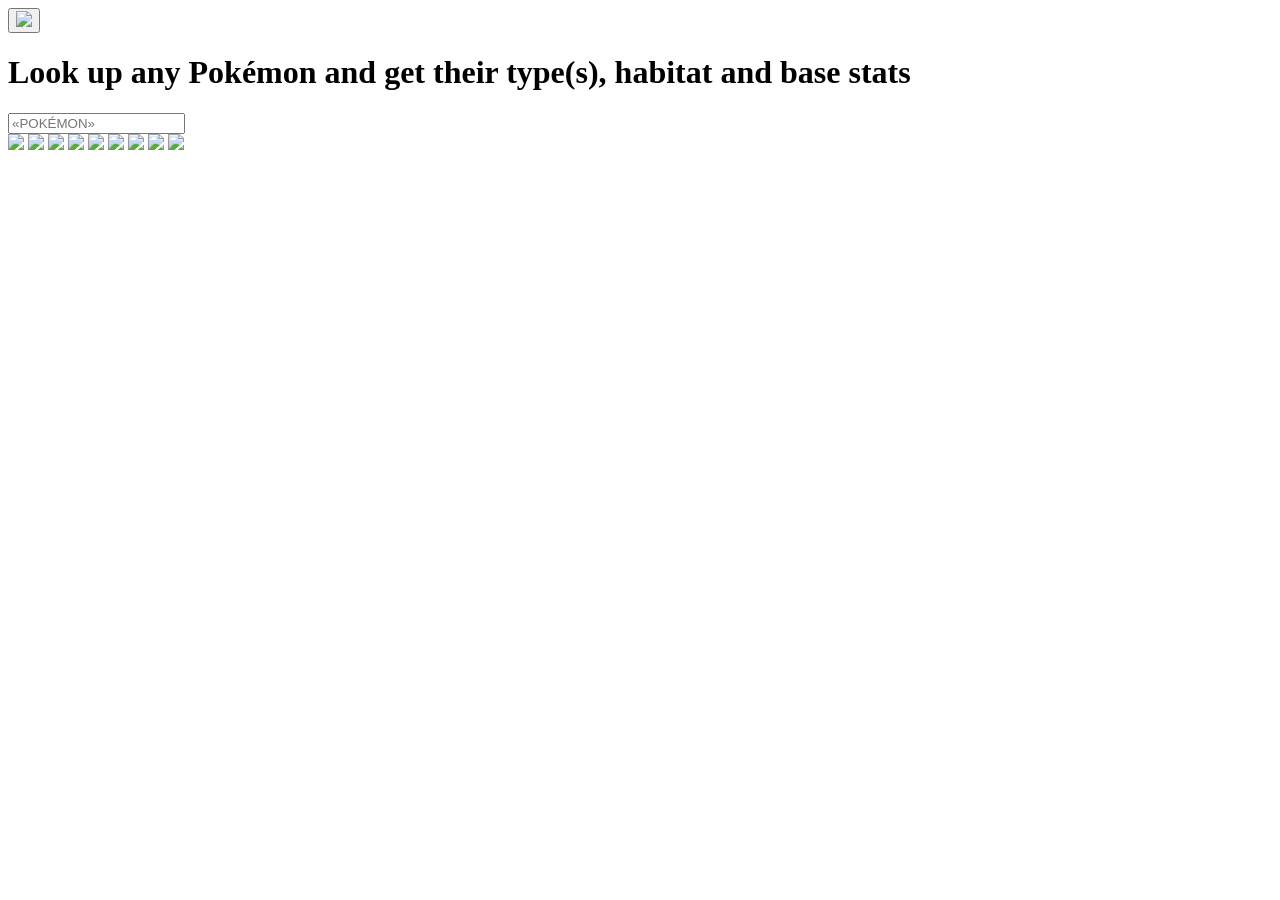
==== index.html @ 98422b84 "Update index.html" ====
<!DOCTYPE html>

<html lang="en">

<head><script type='text/javascript'></script>
     <meta charset="UTF-8">
     <meta name="viewport" content="width=device-width, initial-scale=1.0">
     <title>pokeapi project copy</title>
     <link rel="stylesheet" href="combined.css">
     <script src="combined.js" type="text/javascript"></script>
     <script src="https://kit.fontawesome.com/a95b8b142d.js" crossorigin="anonymous"></script>

</head>

<body>
     <header>
        <button onclick = "toggleHeading()"><img src = "https://cdn-icons-png.freepik.com/256/189/189012.png" class = "dex-logo"></button>
        <!--<h1 class = "dex-title">Pokédex</h1>-->
        <div class = "heading">
            <h1 class = "head-top">Look up any Pokémon and get their type(s), habitat and base stats</h1>
        </div>
      </header>
     <section id="landing" onmousemove="moveBackground(event)">
         <div class="container">
             <div class="row">
                 <div class="matrix-container">
                    <input type="text" placeholder="«POKÉMON»" />
                     <div class="rain"></div>
                 </div>
             </div>
         </div>
         <img src="https://www.pokemon.com/static-assets/content-assets/cms2/img/pokedex/full/710.png" class="shape shape--0">
         <img src="https://www.pokemon.com/static-assets/content-assets/cms2/img/pokedex/full/035.png" class="shape shape--1">
         <img src="https://www.pokemon.com/static-assets/content-assets/cms2/img/pokedex/full/1017.png" class="shape shape--2">
         <img src="https://www.pokemon.com/static-assets/content-assets/cms2/img/pokedex/full/035.png" class="shape shape--3">
         <img src="https://www.pokemon.com/static-assets/content-assets/cms2/img/pokedex/full/152.png" class="shape shape--4">
         <img src="https://www.pokemon.com/static-assets/content-assets/cms2/img/pokedex/full/035.png" class="shape shape--5">
         <img src="https://www.pokemon.com/static-assets/content-assets/cms2/img/pokedex/full/710.png" class="shape shape--6">
         <img src="https://www.pokemon.com/static-assets/content-assets/cms2/img/pokedex/full/1017.png" class="shape shape--7">
         <img src="https://www.pokemon.com/static-assets/content-assets/cms2/img/pokedex/full/152.png" class="shape shape--8">
     </section>
</body>

</html>
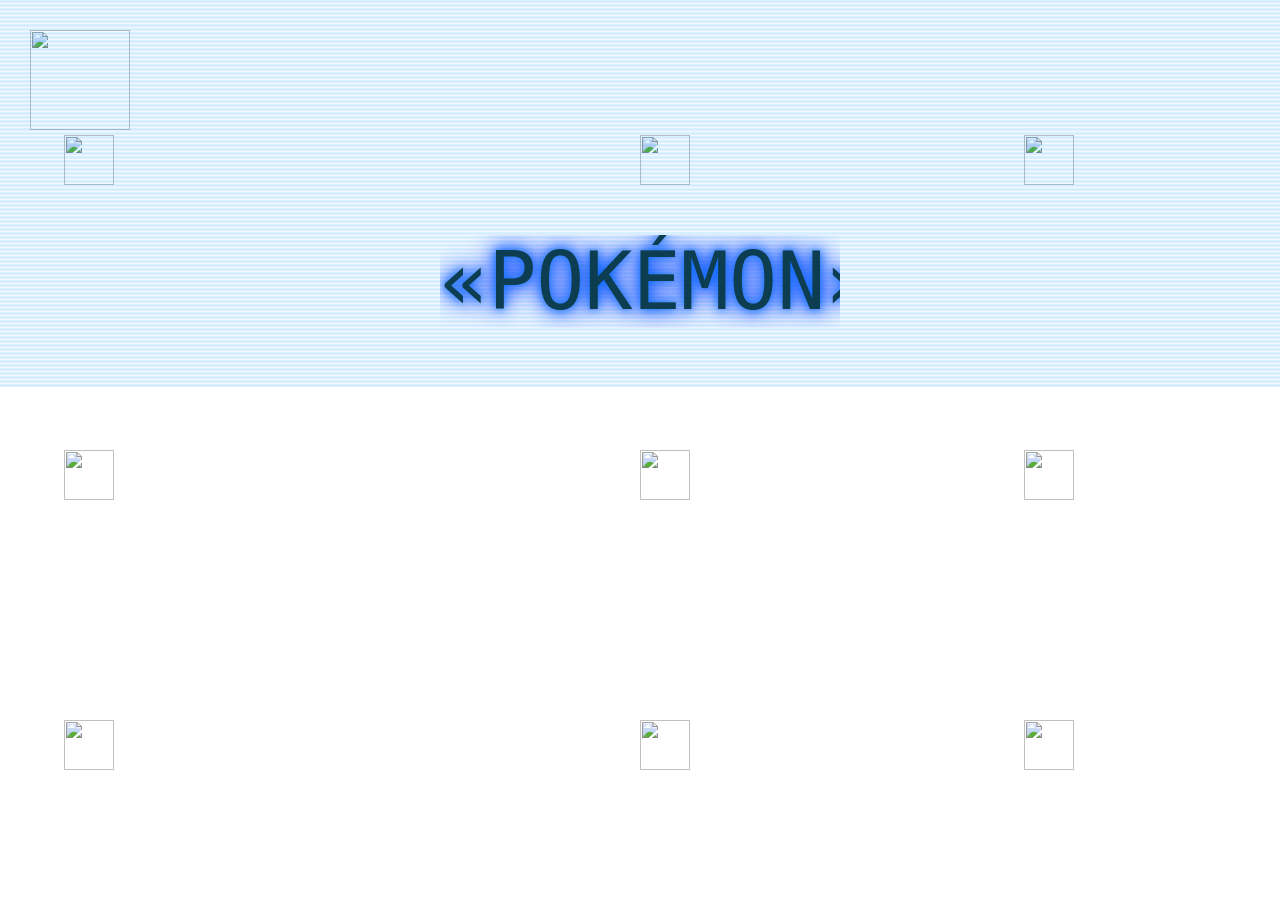
==== commit a950a4cd: "Update index.html" ====
--- a/index.html
+++ b/index.html
@@ -6,8 +6,8 @@
      <meta charset="UTF-8">
      <meta name="viewport" content="width=device-width, initial-scale=1.0">
      <title>pokeapi project copy</title>
-     <link rel="stylesheet" href="combined.css">
-     <script src="combined.js" type="text/javascript"></script>
+     <link rel="stylesheet" href="style.css">
+     <script src="script.js" type="text/javascript"></script>
      <script src="https://kit.fontawesome.com/a95b8b142d.js" crossorigin="anonymous"></script>
 
 </head>
@@ -42,3 +42,4 @@
 </body>
 
 </html>
+
--- a/style.css
+++ b/style.css
@@ -0,0 +1,452 @@
+* {
+  font-family: Helvetica, sans-serif;
+  font-weight: 400;
+  font-style: normal;
+  padding: 0;
+  margin: 0;
+  box-sizing: border-box;
+  max-width: 100%;
+}
+
+html {
+  scroll-behavior: smooth;
+}
+
+button {
+  cursor: pointer;
+}
+
+ul {
+  display: flex;
+}
+
+li {
+  list-style-type: none;
+}
+
+a {
+  text-decoration: none;
+  color: inherit;
+}
+
+button {
+  background: transparent;
+  border: none;
+  animation: blink 5s infinite;
+}
+
+@keyframes blink {
+    0% {
+        opacity: 1;
+    }
+    50% {
+        opacity: 0.5;
+    }
+    100% {
+        opacity: 1;
+    }
+}
+
+.heading {
+  position: absolute;
+  background-color: transparent;
+  z-index: 6;
+  display: flex;
+  opacity: 1;
+  visibility: hidden;
+  left: 20%;
+}
+
+.heading.open {
+  max-height: 75px;
+  overflow: hidden;
+  display: flex;
+  opacity: 0.8;
+  visibility: visible;
+}
+
+.head-top {
+  font-size: 50px;
+  color: rgb(231, 182, 182);
+  left: 50%;
+}
+
+a:hover {
+  text-decoration: underline;
+  color: rgb(92, 62, 48);
+}
+
+.container {
+  padding: 8px 0;
+  width: 100%;
+}
+
+.row {
+  width: 100%;
+  margin: 0 auto;
+  padding: 0 8px;
+}
+
+header {
+  width: 100%;
+  height: auto;
+  display: flex;
+  flex-direction: row;
+  padding: 30px 30px 0px 30px;
+  justify-content: space-between;
+}
+
+.dex-logo {
+  width: 100px;
+  height: 100px;
+}
+
+.dex-title {
+  font-size: 50px;
+  color: darkblue;
+}
+
+body {
+  position: relative;
+}
+
+body:before {
+  position: fixed;
+  content: "";
+  inset: 0;
+  background: url('https://legends.pokemon.com/_next/image?url=%2Fimages%2Fpages%2Fstory-world%2Fpokemon%2Fpokemon-header-s-2x.jpg&w=3840&q=80') no-repeat;
+  background-size: 100% 100%;
+  opacity: 0.8;
+  z-index: -100;
+  /*top: 323px;*/
+}
+
+span { 
+  text-shadow: -0.06em 0 rgba(6, 56, 97, 0.2),  0.06em 0 rgba(6, 20, 68, 0.5); /* This creates the 3D effect, pretty easy, eh? */
+  letter-spacing: 0.08em; /* make sure the letters don't overlap */
+}
+
+.click {
+  transition: all 300ms ease;
+}
+
+.click:hover {
+  opacity: 0.7
+}
+
+.click:after {
+  opacity: 0.6;
+}
+
+.pkmn__header {
+  align-content: center;
+  justify-content: center;
+  font-size: 100px;
+  display: flex;
+}
+
+#landing {
+  z-index: -10;
+}
+
+/*
+
+title
+
+credit for text and background effect!!!! https://codepen.io/nefejames/pen/azooaqw
+
+*/
+
+.matrix-container {
+  position: static;
+  display: flex;
+  justify-content: center;
+  align-items: top;
+  height: 50%;
+  padding-top: 7%;
+  z-index: 2; /* Ensure it stays above the rain effect */
+}
+
+input {
+  position: relative;
+  z-index: 2; /* Ensure it stays above the rain effect */
+  background: transparent;
+  border: none;
+  height: 150px;
+  width: 400px;
+}
+
+::placeholder {
+  color: rgb(13, 61, 80);
+  font-size: 80px;
+  font-family: monospace;
+  text-shadow: 0 0 10px rgb(0, 110, 255), 0 0 20px rgb(0, 60, 255), 0 0 30px rgb(0, 60, 255);
+}
+
+.input::before {
+  content: attr(data-text);
+  position: absolute;
+  top: 0;
+  left: 0;
+  width: 100%;
+  height: 100%;
+  animation: glitch 2s infinite;
+  clip-path: polygon(0 0, 100% 0, 100% 45%, 0 45%);
+  transform: translate(-2px, -2px);
+  color: rgb(55, 0, 255);
+  text-shadow: 0 0 5px rgb(0, 153, 255), 0 0 15px #0f0;
+}
+
+.rain {
+  position: absolute;
+  top: 0;
+  left: 0;
+  width: 100%;
+  height: 100%;
+  background: repeating-linear-gradient(
+    0deg,
+    rgba(0, 102, 255, 0.1) 0,
+    rgba(0, 162, 255, 0.2) 2px,
+    transparent 4px
+  );
+  animation: rain 10s linear infinite;
+  z-index: 1; /* Place it behind the text */
+}
+
+/* Animation for the rain effect */
+@keyframes rain {
+  0% {
+    transform: translateY(-100%);
+  }
+  100% {
+    transform: translateY(100%);
+  }
+}
+
+/* Glitch effect for the text */
+@keyframes glitch {
+  0%, 100% {
+    clip-path: polygon(0 0, 100% 0, 100% 45%, 0 45%);
+    transform: translate(0);
+  }
+  33% {
+    clip-path: polygon(0 0, 100% 0, 100% 15%, 0 15%);
+    transform: translate(-5px, -5px);
+  }
+  66% {
+    clip-path: polygon(0 85%, 100% 85%, 100% 100%, 0 100%);
+    transform: translate(5px, 5px);
+  }
+}
+
+/*
+
+btns
+
+*/
+
+.btn {
+  padding-right: 8%;
+  padding-left: 8%;
+}
+
+.pkmn__btns {
+  justify-content: center;
+  display: flex;
+  flex-direction: row;
+  align-items: center;
+}
+
+.search__btn, .filter__btn {
+  width: 200px;
+  height: 50px;
+  border-radius: 40%;
+  background: rgba(73, 132, 160, 0.7);
+  color: white;
+  font-size: 25px;
+}
+
+/*
+
+shapes
+
+*/
+
+.shape {
+  position: fixed;
+  width: 50px;
+  height: 50px;
+}
+
+.shape--0 {
+  left: 5vw;
+  top: 15vh;
+}
+
+.shape--1 {
+  left: 50vw;
+  top: 15vh;
+}
+
+.shape--2 {
+  left: 80vw;
+  top: 15vh;
+}
+
+.shape--3 {
+  left: 5vw;
+  top: 50vh;
+}
+
+.shape--4 {
+  left: 50vw;
+  top: 50vh;
+}
+
+.shape--5 {
+  left: 80vw;
+  top: 50vh;
+}
+
+.shape--6 {
+  left: 5vw;
+  top: 80vh;
+}
+
+.shape--7 {
+  left: 50vw;
+  top: 80vh;
+}
+
+.shape--8 {
+  left: 80vw;
+  top: 80vh;
+}
+
+#dex-left {
+  width: 52vw;
+  height: 100%;
+  display: flex;
+  justify-self: left;
+  padding-left: 50px;
+  z-index: 0;
+}
+
+#dex-right {
+  width: 48vw;
+  height: 100%;
+  display: flex;
+  justify-self: right;
+  z-index: 0;
+}
+
+/*code: https://codepen.io/hqdrone/pen/poyWNqX  */
+
+.perspective {
+  padding: 100px 5px;
+  overflow: hidden;
+  width: 100%;
+  height: 80vh;
+  margin-top: 15vh;
+}
+
+.perspective__flex {
+  display: flex;
+  transition: all 0.6s ease;
+  height: 100%;
+  width: 100%;
+}
+
+.perspective__col {
+  z-index: 0;
+  transition: all 0.6s ease;
+  width: 100%;
+  padding: 0 15px;
+}
+
+.perspective__item {
+  padding: 25px;
+  transition: all 0.6s ease;
+  background: rgba(147, 179, 204, 0.4);
+  border-radius: 25px;
+  background: linear-gradient(325deg, rgba(63, 94, 251, 0.2) 0%, rgba(18, 5, 88, 0.2) 100%);
+}
+
+.perspective-item {
+  color: #fff;
+}
+
+.perspective-item__icon {
+  display: block;
+  margin: 0 auto 30px;
+  width: 70%;
+  height: auto;
+  border-radius: 50%;
+  overflow: hidden;
+  transition: all 0.6s ease;
+  object-fit: contain;
+}
+.perspective-item__icon img {
+  display: block;
+  width: 100%;
+  height: 100%;
+  -o-object-fit: cover;
+  object-fit: cover;
+  -o-object-position: center;
+  object-position: center;
+}
+
+.perspective__flex .perspective__item {
+  transform: perspective(800px) rotateY(25deg) scale(0.9) rotateX(100deg);
+  opacity: 0.5;
+}
+
+.perspective__flex .perspective__col .perspective__item {
+  transform: perspective(800px) rotateY(15deg) translateY(-50px) rotateX(10deg) scale(1);
+  opacity: 1;
+}
+
+/*
+
+pokedex info
+
+*/
+
+.poke-info {
+  display: flex;
+  flex-direction: column;
+  background: linear-gradient(325deg, rgba(72, 86, 158, 0.75) 0%, rgba(143, 128, 228, 0.1) 100%);
+  padding: 50px;
+  margin-top: 25vh;
+  border-radius: 50px;
+  box-shadow: 20px 75px rgba(75, 46, 240, 0.1), 40px 150px rgba(46, 82, 240, 0.1), 60px 200px rgba(72, 139, 238, 0.1),
+              20px -75px rgba(75, 46, 240, 0.1), 40px -150px rgba(46, 82, 240, 0.1), 60px -200px rgba(72, 139, 238, 0.1);         
+}
+
+h2 {
+  font-size: 80px;
+}
+
+.poke-type {
+  width: 100px;
+  height: auto;
+  object-fit: contain;
+  padding-bottom: 10px;
+}
+
+.poke-hab-gen {
+  display: flex;
+  flex-direction: row;
+  padding-bottom: 10px;
+}
+
+.poke-taxonomy {
+  display: flex;
+  flex-direction: column;
+}
+
+/*
+
+footer
+
+*/
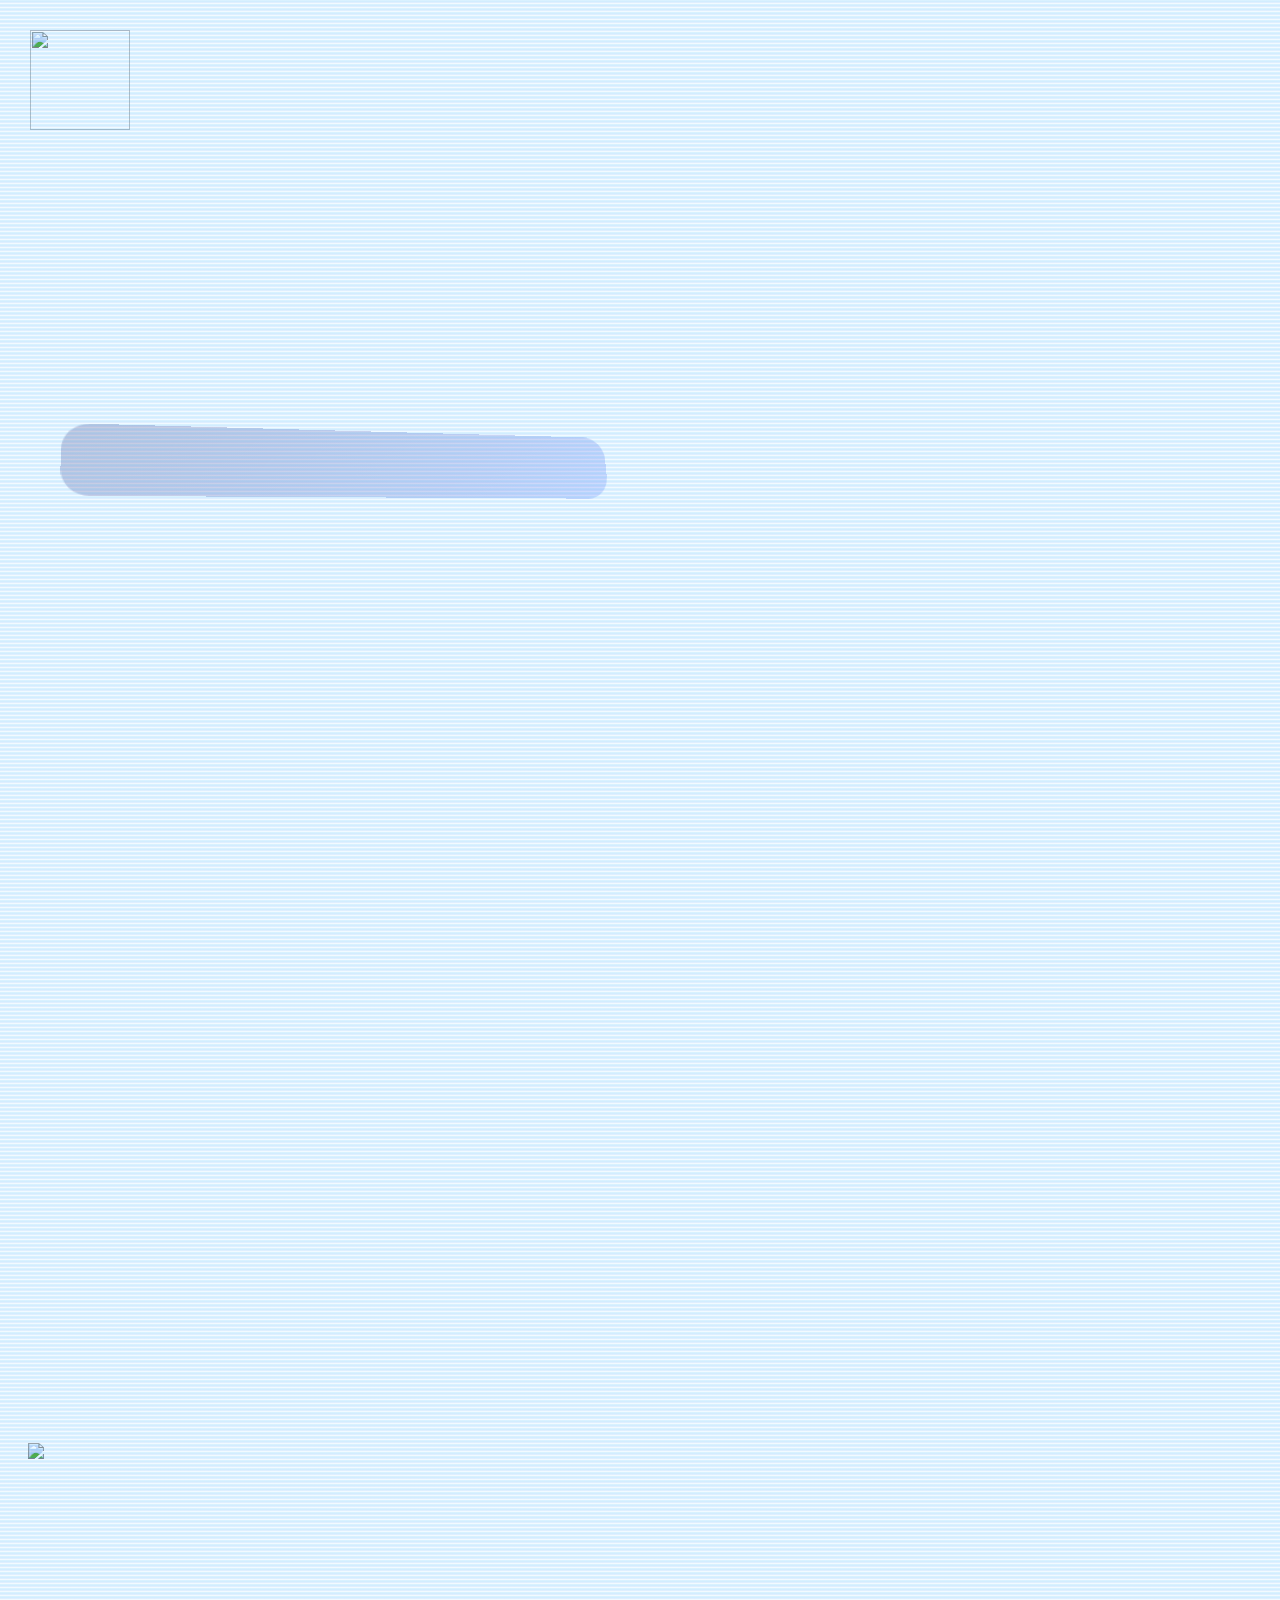
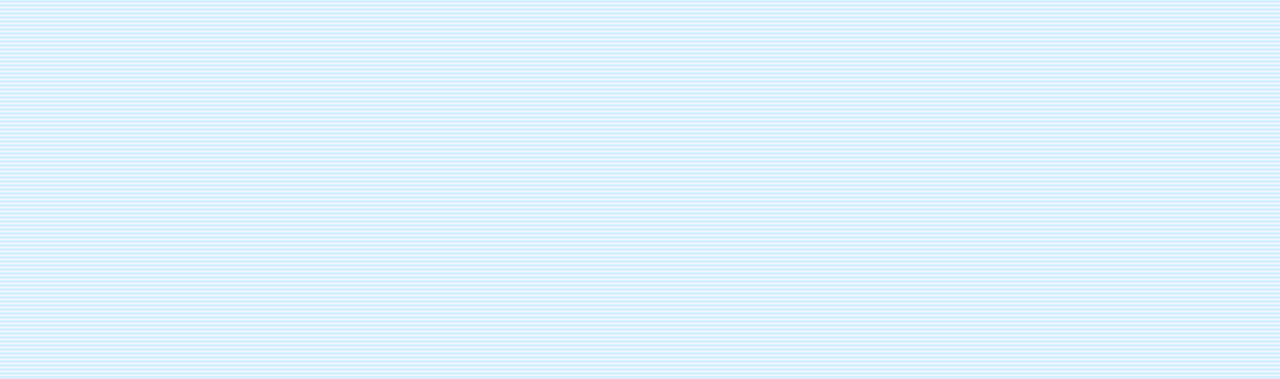
==== commit 3ab53014: "Update index.html" ====
--- a/index.html
+++ b/index.html
@@ -2,7 +2,7 @@
 
 <html lang="en">
 
-<head><script type='text/javascript'></script>
+<head><script type="text/javascript"></script>
      <meta charset="UTF-8">
      <meta name="viewport" content="width=device-width, initial-scale=1.0">
      <title>pokeapi project copy</title>
@@ -13,33 +13,84 @@
 </head>
 
 <body>
-     <header>
+    <header>
         <button onclick = "toggleHeading()"><img src = "https://cdn-icons-png.freepik.com/256/189/189012.png" class = "dex-logo"></button>
         <!--<h1 class = "dex-title">Pokédex</h1>-->
         <div class = "heading">
-            <h1 class = "head-top">Look up any Pokémon and get their type(s), habitat and base stats</h1>
+            <h1 class = "head-top">Look up any Pokémon or any type :]</h1>
         </div>
-      </header>
-     <section id="landing" onmousemove="moveBackground(event)">
-         <div class="container">
-             <div class="row">
-                 <div class="matrix-container">
-                    <input type="text" placeholder="«POKÉMON»" />
-                     <div class="rain"></div>
-                 </div>
-             </div>
-         </div>
-         <img src="https://www.pokemon.com/static-assets/content-assets/cms2/img/pokedex/full/710.png" class="shape shape--0">
-         <img src="https://www.pokemon.com/static-assets/content-assets/cms2/img/pokedex/full/035.png" class="shape shape--1">
-         <img src="https://www.pokemon.com/static-assets/content-assets/cms2/img/pokedex/full/1017.png" class="shape shape--2">
-         <img src="https://www.pokemon.com/static-assets/content-assets/cms2/img/pokedex/full/035.png" class="shape shape--3">
-         <img src="https://www.pokemon.com/static-assets/content-assets/cms2/img/pokedex/full/152.png" class="shape shape--4">
-         <img src="https://www.pokemon.com/static-assets/content-assets/cms2/img/pokedex/full/035.png" class="shape shape--5">
-         <img src="https://www.pokemon.com/static-assets/content-assets/cms2/img/pokedex/full/710.png" class="shape shape--6">
-         <img src="https://www.pokemon.com/static-assets/content-assets/cms2/img/pokedex/full/1017.png" class="shape shape--7">
-         <img src="https://www.pokemon.com/static-assets/content-assets/cms2/img/pokedex/full/152.png" class="shape shape--8">
-     </section>
+    </header>
+    <section id="landing" onmousemove="moveBackground(event)">
+        <div class="container">
+            <div class="row">
+                <div class="matrix-container">
+                    <div class="rain"></div>
+                </div>
+            </div>
+        </div>
+    </section>
+
+    <div class = "dex-entry">
+        <section id = "dex-left">
+            <div class = "container">
+                <div class = "row">
+                    <div class="perspective">
+                        <div class="perspective__flex">
+                            <div class="perspective__col">
+                                <div class="perspective__item">
+                                    <div class="perspective__icon"><img src="https://images.wikidexcdn.net/mwuploads/wikidex/thumb/e/e7/latest/20190605154030/Artwork_de_Scorbunny.png/800px-Artwork_de_Scorbunny.png?20190605154030" alt=""/></div>
+                                </div>
+                            </div>
+                        </div>
+                    </div>
+                </div>
+            </div>
+        </section>
+
+        <section id = "dex-right">
+            <!--name, type, habitat? gen?-->
+            <div class = "container">
+                <div class = "row">
+                    <div class = "perspective">
+                        <div class = "perspective__flex">
+                            <div class = "perspective__col">
+                                <div class = "perspective-item">
+                                    <div class = "perspective__top">
+                                        <div class = "perspective__stats">
+                                            <div class = "stats-header">
+                                                <h2 class = "pkmn-species">Scorbunny</h2>
+                                                <div class = "stats-type">
+                                                    <figure class = "pkmn-type"><img src = "https://basara-nekki.weebly.com/uploads/5/4/7/2/5472242/type-fire_1.png"></figure>
+                                                </div>
+                                            </div>
+                                            <div class = "stats-id">
+                                                <div class = "stats-num">
+                                                    <p>No. 813</p>
+                                                </div>
+                                                <div class = "stats-region">
+                                                    <p>Galar</p>
+                                                </div>
+                                            </div>
+                                        </div>
+                                        <div class = "perspective__order">
+                                            <div class = "arrows">
+                                                <div class = "arrow-before" onclick = "prevPKMN()"><i class="fa-solid fa-arrow-left-long"></i></div>
+                                                <div class = "arrow-after" onclick = "nextPKMN()"><i class="fa-solid fa-arrow-right-long"></i></div>
+                                            </div>
+                                            <div class = "names">
+                                                <p>Rillaboom</p>
+                                                <p>Raboot</p>
+                                            </div>
+                                        </div>
+                                    </div>
+                                </div>
+                            </div>
+                        </div>
+                    </div>
+                </div>
+            </div>
+        </section>
+    </div>
 </body>
 
 </html>
-
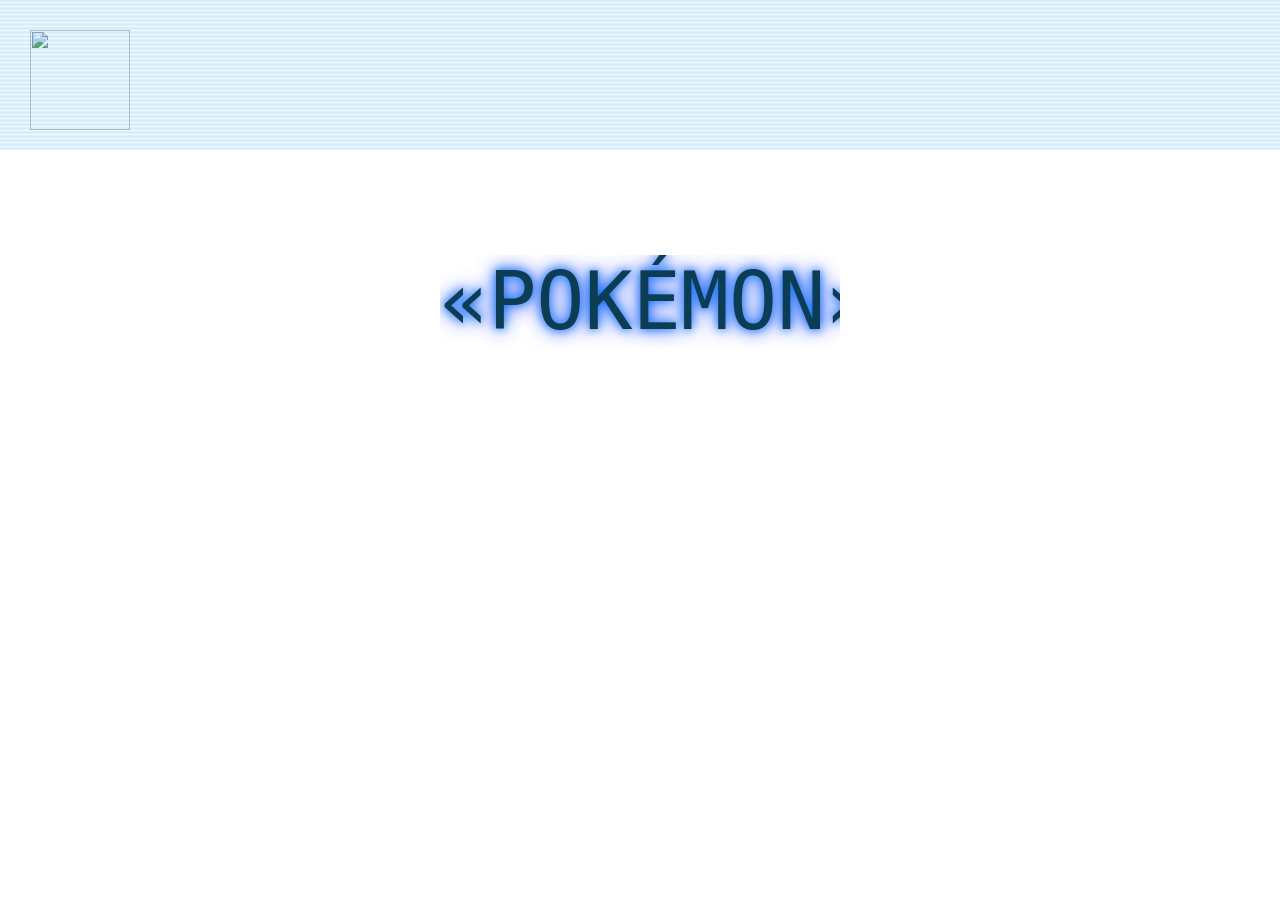
==== commit 3b7769dc: "Update index.html" ====
--- a/index.html
+++ b/index.html
@@ -20,10 +20,11 @@
             <h1 class = "head-top">Look up any Pokémon or any type :]</h1>
         </div>
     </header>
-    <section id="landing" onmousemove="moveBackground(event)">
+    <section id="landing">
         <div class="container">
             <div class="row">
                 <div class="matrix-container">
+                    <input type="text" placeholder="«POKÉMON»" />
                     <div class="rain"></div>
                 </div>
             </div>
@@ -32,62 +33,15 @@
 
     <div class = "dex-entry">
         <section id = "dex-left">
-            <div class = "container">
-                <div class = "row">
-                    <div class="perspective">
-                        <div class="perspective__flex">
-                            <div class="perspective__col">
-                                <div class="perspective__item">
-                                    <div class="perspective__icon"><img src="https://images.wikidexcdn.net/mwuploads/wikidex/thumb/e/e7/latest/20190605154030/Artwork_de_Scorbunny.png/800px-Artwork_de_Scorbunny.png?20190605154030" alt=""/></div>
-                                </div>
-                            </div>
-                        </div>
-                    </div>
-                </div>
+            <div class = "dex-left">
+                
             </div>
         </section>
 
         <section id = "dex-right">
             <!--name, type, habitat? gen?-->
-            <div class = "container">
-                <div class = "row">
-                    <div class = "perspective">
-                        <div class = "perspective__flex">
-                            <div class = "perspective__col">
-                                <div class = "perspective-item">
-                                    <div class = "perspective__top">
-                                        <div class = "perspective__stats">
-                                            <div class = "stats-header">
-                                                <h2 class = "pkmn-species">Scorbunny</h2>
-                                                <div class = "stats-type">
-                                                    <figure class = "pkmn-type"><img src = "https://basara-nekki.weebly.com/uploads/5/4/7/2/5472242/type-fire_1.png"></figure>
-                                                </div>
-                                            </div>
-                                            <div class = "stats-id">
-                                                <div class = "stats-num">
-                                                    <p>No. 813</p>
-                                                </div>
-                                                <div class = "stats-region">
-                                                    <p>Galar</p>
-                                                </div>
-                                            </div>
-                                        </div>
-                                        <div class = "perspective__order">
-                                            <div class = "arrows">
-                                                <div class = "arrow-before" onclick = "prevPKMN()"><i class="fa-solid fa-arrow-left-long"></i></div>
-                                                <div class = "arrow-after" onclick = "nextPKMN()"><i class="fa-solid fa-arrow-right-long"></i></div>
-                                            </div>
-                                            <div class = "names">
-                                                <p>Rillaboom</p>
-                                                <p>Raboot</p>
-                                            </div>
-                                        </div>
-                                    </div>
-                                </div>
-                            </div>
-                        </div>
-                    </div>
-                </div>
+            <div class = "dex-right">
+                
             </div>
         </section>
     </div>
--- a/style.css
+++ b/style.css
@@ -1,5 +1,7 @@
+@import url('https://fonts.googleapis.com/css2?family=Press+Start+2P&display=swap');
+
 * {
-  font-family: Helvetica, sans-serif;
+  font-family: 'Press Start 2P', system-ui;
   font-weight: 400;
   font-style: normal;
   padding: 0;
@@ -24,11 +26,6 @@
   list-style-type: none;
 }
 
-a {
-  text-decoration: none;
-  color: inherit;
-}
-
 button {
   background: transparent;
   border: none;
@@ -36,15 +33,15 @@
 }
 
 @keyframes blink {
-    0% {
-        opacity: 1;
-    }
-    50% {
-        opacity: 0.5;
-    }
-    100% {
-        opacity: 1;
-    }
+  0% {
+      opacity: 1;
+  }
+  50% {
+      opacity: 0.5;
+  }
+  100% {
+      opacity: 1;
+  }
 }
 
 .heading {
@@ -57,6 +54,11 @@
   left: 20%;
 }
 
+#landing {
+  height: 20px;
+  z-index: -10;
+}
+
 .heading.open {
   max-height: 75px;
   overflow: hidden;
@@ -66,8 +68,9 @@
 }
 
 .head-top {
-  font-size: 50px;
-  color: rgb(231, 182, 182);
+  font-size: 25px;
+  color: rgb(13, 25, 80);
+  text-shadow: 0 0 10px rgb(0, 110, 255), 0 0 20px rgb(0, 60, 255), 0 0 30px rgb(0, 60, 255);
   left: 50%;
 }
 
@@ -108,6 +111,7 @@
 
 body {
   position: relative;
+  max-height: 100vh;
 }
 
 body:before {
@@ -145,10 +149,6 @@
   display: flex;
 }
 
-#landing {
-  z-index: -10;
-}
-
 /*
 
 title
@@ -166,6 +166,7 @@
   padding-top: 7%;
   z-index: 2; /* Ensure it stays above the rain effect */
 }
+
 
 input {
   position: relative;
@@ -174,13 +175,15 @@
   border: none;
   height: 150px;
   width: 400px;
-}
-
-::placeholder {
   color: rgb(13, 61, 80);
   font-size: 80px;
   font-family: monospace;
-  text-shadow: 0 0 10px rgb(0, 110, 255), 0 0 20px rgb(0, 60, 255), 0 0 30px rgb(0, 60, 255);
+  text-shadow: 0 0 10px rgb(0, 110, 255), 0 0 20px rgb(0, 60, 255);
+  outline: none;
+}
+
+::placeholder {
+  color: rgb(13, 61, 80);
 }
 
 .input::before {
@@ -211,6 +214,7 @@
   );
   animation: rain 10s linear infinite;
   z-index: 1; /* Place it behind the text */
+  pointer-events: none;
 }
 
 /* Animation for the rain effect */
@@ -241,152 +245,67 @@
 
 /*
 
-btns
+dex
 
 */
 
-.btn {
-  padding-right: 8%;
-  padding-left: 8%;
-}
-
-.pkmn__btns {
-  justify-content: center;
-  display: flex;
-  flex-direction: row;
-  align-items: center;
-}
-
-.search__btn, .filter__btn {
-  width: 200px;
-  height: 50px;
-  border-radius: 40%;
-  background: rgba(73, 132, 160, 0.7);
-  color: white;
-  font-size: 25px;
-}
-
-/*
-
-shapes
-
-*/
-
-.shape {
-  position: fixed;
-  width: 50px;
-  height: 50px;
-}
-
-.shape--0 {
-  left: 5vw;
-  top: 15vh;
-}
-
-.shape--1 {
-  left: 50vw;
-  top: 15vh;
-}
-
-.shape--2 {
-  left: 80vw;
-  top: 15vh;
-}
-
-.shape--3 {
-  left: 5vw;
-  top: 50vh;
-}
-
-.shape--4 {
-  left: 50vw;
-  top: 50vh;
-}
-
-.shape--5 {
-  left: 80vw;
-  top: 50vh;
-}
-
-.shape--6 {
-  left: 5vw;
-  top: 80vh;
-}
-
-.shape--7 {
-  left: 50vw;
-  top: 80vh;
-}
-
-.shape--8 {
-  left: 80vw;
-  top: 80vh;
+/*code: https://codepen.io/hqdrone/pen/poyWNqX  */
+
+.dex-entry {
+  display: flex;
+  flex-direction: row;
 }
 
 #dex-left {
-  width: 52vw;
+  width: 52%;
   height: 100%;
   display: flex;
   justify-self: left;
-  padding-left: 50px;
+  padding-left: 100px;
   z-index: 0;
-}
-
-#dex-right {
-  width: 48vw;
-  height: 100%;
-  display: flex;
-  justify-self: right;
-  z-index: 0;
-}
-
-/*code: https://codepen.io/hqdrone/pen/poyWNqX  */
-
-.perspective {
+  flex-direction: row;
+}
+
+.perspective, .results {
   padding: 100px 5px;
-  overflow: hidden;
   width: 100%;
   height: 80vh;
-  margin-top: 15vh;
 }
 
 .perspective__flex {
   display: flex;
-  transition: all 0.6s ease;
   height: 100%;
   width: 100%;
 }
 
 .perspective__col {
   z-index: 0;
-  transition: all 0.6s ease;
   width: 100%;
   padding: 0 15px;
 }
 
-.perspective__item {
+.perspective__item, .perspective__top, .result {
   padding: 25px;
   transition: all 0.6s ease;
-  background: rgba(147, 179, 204, 0.4);
   border-radius: 25px;
-  background: linear-gradient(325deg, rgba(63, 94, 251, 0.2) 0%, rgba(18, 5, 88, 0.2) 100%);
-}
-
-.perspective-item {
-  color: #fff;
-}
-
-.perspective-item__icon {
+  background: linear-gradient(325deg, rgba(63, 94, 251, 0.5) 0%, rgba(18, 5, 88, 0.5) 100%);
+  color: white;
+}
+
+.perspective__top {
+  background: linear-gradient(325deg, rgba(18, 5, 88, 0.5) 0%, rgba(63, 94, 251, 0.5) 100%);
+}
+
+.perspective__icon {
   display: block;
   margin: 0 auto 30px;
   width: 70%;
   height: auto;
-  border-radius: 50%;
   overflow: hidden;
   transition: all 0.6s ease;
   object-fit: contain;
 }
-.perspective-item__icon img {
+.perspective__icon img {
   display: block;
   width: 100%;
   height: 100%;
@@ -397,56 +316,204 @@
 }
 
 .perspective__flex .perspective__item {
-  transform: perspective(800px) rotateY(25deg) scale(0.9) rotateX(100deg);
+  transform: perspective(700px) rotateY(25deg) scale(0.9) rotateX(100deg);
   opacity: 0.5;
 }
 
 .perspective__flex .perspective__col .perspective__item {
-  transform: perspective(800px) rotateY(15deg) translateY(-50px) rotateX(10deg) scale(1);
+  transform: perspective(750px) rotateY(7.5deg) translateY(-50px) rotateX(10deg) scale(1);
   opacity: 1;
 }
 
+.perspective__flex .perspective__top {
+  transform: perspective(800px) rotateY(-5deg) scale(0.9) rotateX(100deg);
+  opacity: 0.5
+}
+
+.perspective__flex .perspective__col .perspective__top {
+  transform: perspective(800px) rotateY(-2deg) translateY(25px) rotateX(5deg) scale(1);
+  opacity: 1;
+}
+
 /*
 
-pokedex info
+dex-right
 
 */
 
-.poke-info {
-  display: flex;
-  flex-direction: column;
-  background: linear-gradient(325deg, rgba(72, 86, 158, 0.75) 0%, rgba(143, 128, 228, 0.1) 100%);
-  padding: 50px;
-  margin-top: 25vh;
-  border-radius: 50px;
-  box-shadow: 20px 75px rgba(75, 46, 240, 0.1), 40px 150px rgba(46, 82, 240, 0.1), 60px 200px rgba(72, 139, 238, 0.1),
-              20px -75px rgba(75, 46, 240, 0.1), 40px -150px rgba(46, 82, 240, 0.1), 60px -200px rgba(72, 139, 238, 0.1);         
-}
-
-h2 {
-  font-size: 80px;
-}
-
-.poke-type {
-  width: 100px;
+#dex-right {
+  width: 40%;
+  height: 100%;
+  display: flex;
+  justify-self: right;
+  padding-right: 50px;
+  z-index: 0;
+  flex-direction: row;
+}
+
+.stats-header {
+  display: flex;
+  flex-direction: row;
+  justify-content: space-around;
+  align-items: center;
+}
+
+.stats-type {
   height: auto;
   object-fit: contain;
-  padding-bottom: 10px;
-}
-
-.poke-hab-gen {
-  display: flex;
-  flex-direction: row;
-  padding-bottom: 10px;
-}
-
-.poke-taxonomy {
+  padding: 10px;
+  display: flex;
+  flex-direction: row;
+  justify-content: space-evenly;
+}
+
+.pkmn-type {
+  width: 80px;
+}
+
+.pkmn-species {
+  font-size: 50px;
+}
+
+.stats-id {
+  display: flex;
+  flex-direction: row;
+  justify-content: space-between;
+  width: 100%;
+  padding: 5% 10% 0px 10%;
+}
+
+.stats-region {
+  text-decoration: underline;
+}
+
+.stats-region, .stats-num p {
+  font-size: 15px;
+  padding-top: 10px;
+}
+
+.stats-num p {
+  font-style: italic;
+  align-content: bottom;
+}
+
+.perspective__order {
   display: flex;
   flex-direction: column;
+  padding-top: 25px;
+  justify-content: space-between;
+  width: 90%;
+  padding-left: 5%;
+}
+
+.arrows, .names {
+  display: flex;
+  flex-direction: row;
+  justify-content: space-between;
+}
+
+.arrows {
+  font-size: 20px;
+}
+
+.names p {
+  font-size: 18px;
+  font-style: italic;
+}
+
+.arrow-before {
+  animation: slide-left 5s infinite;
+}
+
+.arrow-after {
+  animation: slide-right 5s infinite;
+}
+
+@keyframes slide-left {
+  0% {
+    transform: translateX(10px);
+  }
+  50% {
+    transform: translateX(-10px);
+  }
+  100% {
+    transform: translateX(10px);
+  }
+}
+
+@keyframes slide-right {
+  0% {
+    transform: translateX(-10px);
+  }
+  50% {
+    transform: translateX(10px);
+  }
+  100% {
+    transform: translateX(-10px);
+  }
 }
 
 /*
 
-footer
+results
 
 */
+
+#dex-results {
+  width: 100%;
+  height: 100%;
+  display: flex;
+  justify-self: center;
+  z-index: 0;
+  flex-direction: column;
+}
+
+.results {
+  flex-direction: row;
+  padding-left: 10%;
+  display: flex;
+  width: calc(100% - 10%);
+}
+
+.result {
+  display: flex;
+  flex-direction: column;
+  justify-content: space-around;
+  align-items: center;
+  width: calc(100%/3);
+  height: 60%;
+  transform: perspective(800px) rotateY(5deg) translateY(-50px) rotateX(5deg) scale(0.9);
+}
+
+.result:hover {
+  transform: scale(1.1);
+}
+
+.result-info {
+  display: flex;
+  flex-direction: column;
+  justify-content: center;
+  align-items: center;
+  align-content: center;
+}
+
+.result-type {
+  width: 75px;
+  height: auto;
+  margin-top: -50px;
+}
+
+.result-species {
+  font-size: 50px;
+  padding: 10px 0px;
+}
+
+.result-id p {
+  font-size: 15px;
+  font-style: italic;
+}
+
+.result-sprite, .result-sprite img {
+  height: 200px;
+  width: auto;
+}
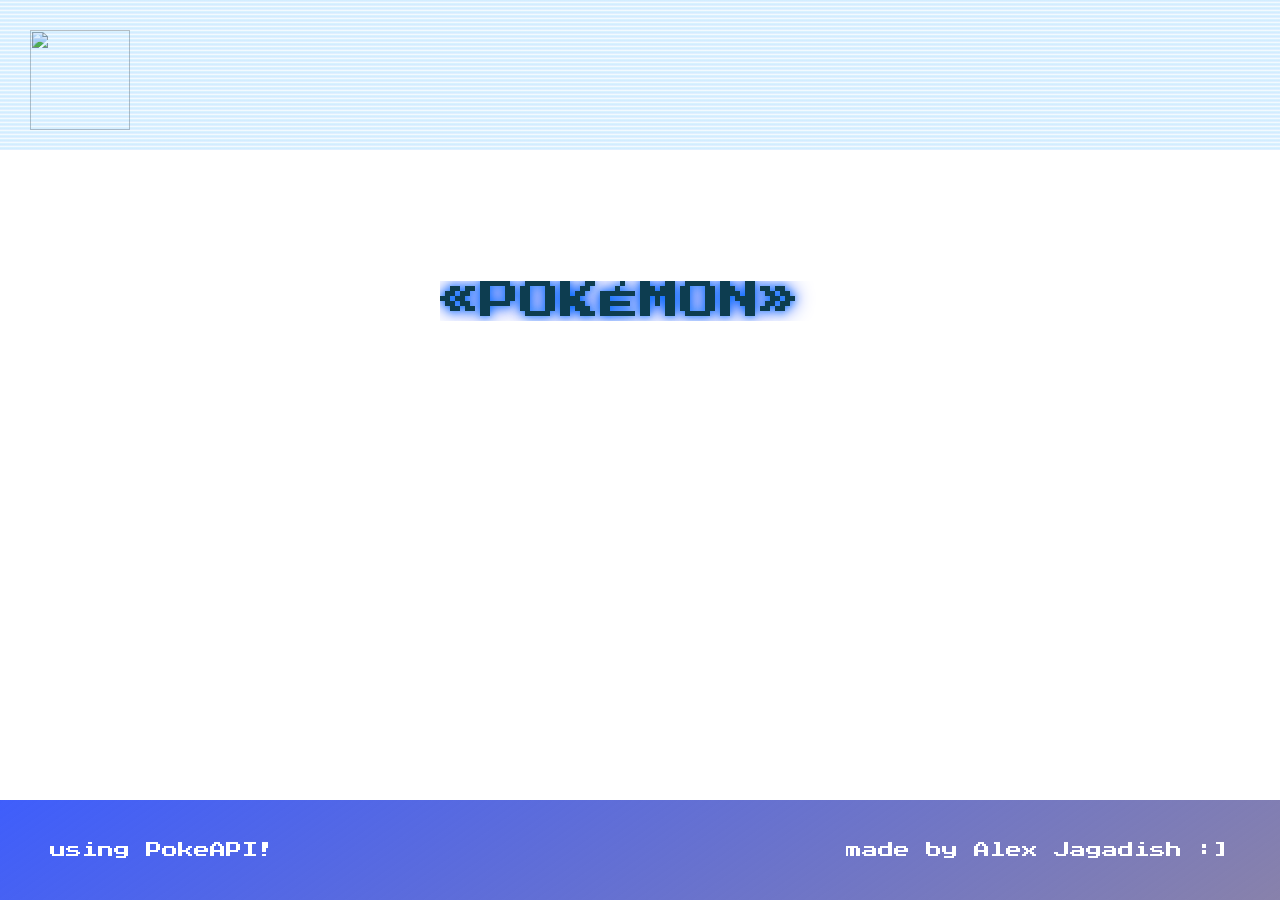
==== commit 2f1ea2db: "Update index.html" ====
--- a/index.html
+++ b/index.html
@@ -24,8 +24,10 @@
         <div class="container">
             <div class="row">
                 <div class="matrix-container">
-                    <input type="text" placeholder="«POKÉMON»" />
-                    <div class="rain"></div>
+                    <div class = "matrix__default">
+                        <input type="text" placeholder="«POKÉMON»" />
+                        <div class="rain"></div>
+                    </div>
                 </div>
             </div>
         </div>
@@ -45,6 +47,11 @@
             </div>
         </section>
     </div>
+
+    <footer>
+        <p>using PokeAPI!</p>
+        <p>made by Alex Jagadish :]</p>
+    </footer>
 </body>
 
 </html>
--- a/style.css
+++ b/style.css
@@ -163,10 +163,18 @@
   justify-content: center;
   align-items: top;
   height: 50%;
+  z-index: 2; /* Ensure it stays above the rain effect */
+}
+
+.matrix__default {
   padding-top: 7%;
-  z-index: 2; /* Ensure it stays above the rain effect */
-}
-
+}
+
+.matrix__search {
+  bottom: 5%;
+  position: absolute;
+  visibility: visible;
+}
 
 input {
   position: relative;
@@ -176,8 +184,8 @@
   height: 150px;
   width: 400px;
   color: rgb(13, 61, 80);
-  font-size: 80px;
-  font-family: monospace;
+  font-size: 40px;
+  font-family: inherit;
   text-shadow: 0 0 10px rgb(0, 110, 255), 0 0 20px rgb(0, 60, 255);
   outline: none;
 }
@@ -383,10 +391,6 @@
   padding: 5% 10% 0px 10%;
 }
 
-.stats-region {
-  text-decoration: underline;
-}
-
 .stats-region, .stats-num p {
   font-size: 15px;
   padding-top: 10px;
@@ -517,3 +521,27 @@
   height: 200px;
   width: auto;
 }
+
+/*
+
+footer
+
+*/
+
+footer {
+  bottom: 0px;
+  position: fixed;
+  height: 100px;
+  align-items: center;
+  align-content: center;
+  background: linear-gradient(325deg, rgba(18, 5, 88, 0.5) 0%, rgba(63, 94, 251, 1) 100%);
+  width: 100%;
+  display: flex;
+  flex-direction: row;
+  justify-content: space-between;
+}
+
+footer p {
+  margin: 0px 50px;
+  color: white;
+}
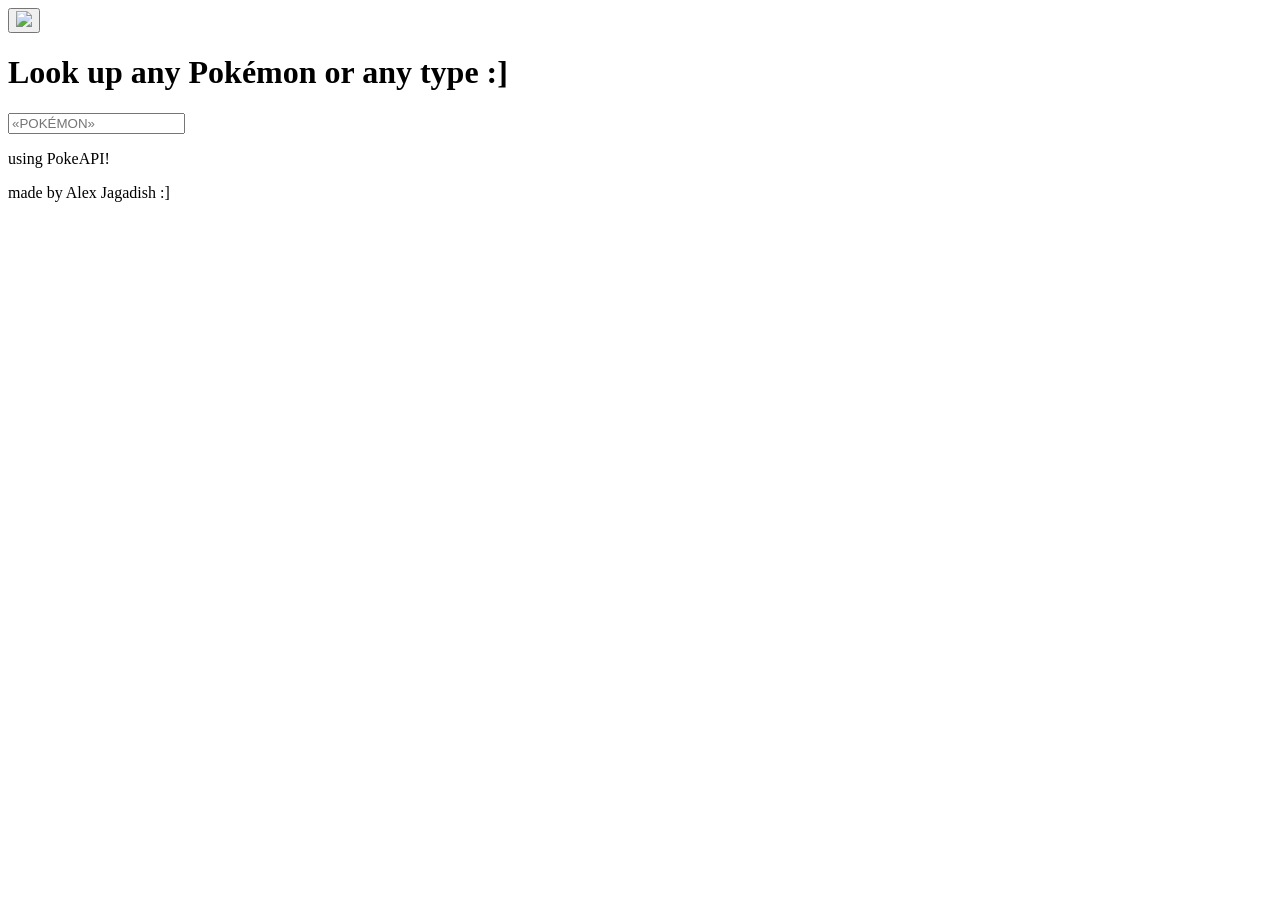
==== commit 62629486: "Update index.html" ====
--- a/index.html
+++ b/index.html
@@ -6,8 +6,8 @@
      <meta charset="UTF-8">
      <meta name="viewport" content="width=device-width, initial-scale=1.0">
      <title>pokeapi project copy</title>
-     <link rel="stylesheet" href="style.css">
-     <script src="script.js" type="text/javascript"></script>
+     <link rel="stylesheet" href="wagh.css">
+     <script src="wagh.js" type="text/javascript"></script>
      <script src="https://kit.fontawesome.com/a95b8b142d.js" crossorigin="anonymous"></script>
 
 </head>
@@ -48,6 +48,18 @@
         </section>
     </div>
 
+    <section id = "dex-results">
+        <div class = "dex-results">
+            <div class = "container">
+                <div class = "row">
+                    <div class = "results">
+                        
+                    </div>
+                </div>
+            </div>
+        </div>
+    </section>
+
     <footer>
         <p>using PokeAPI!</p>
         <p>made by Alex Jagadish :]</p>
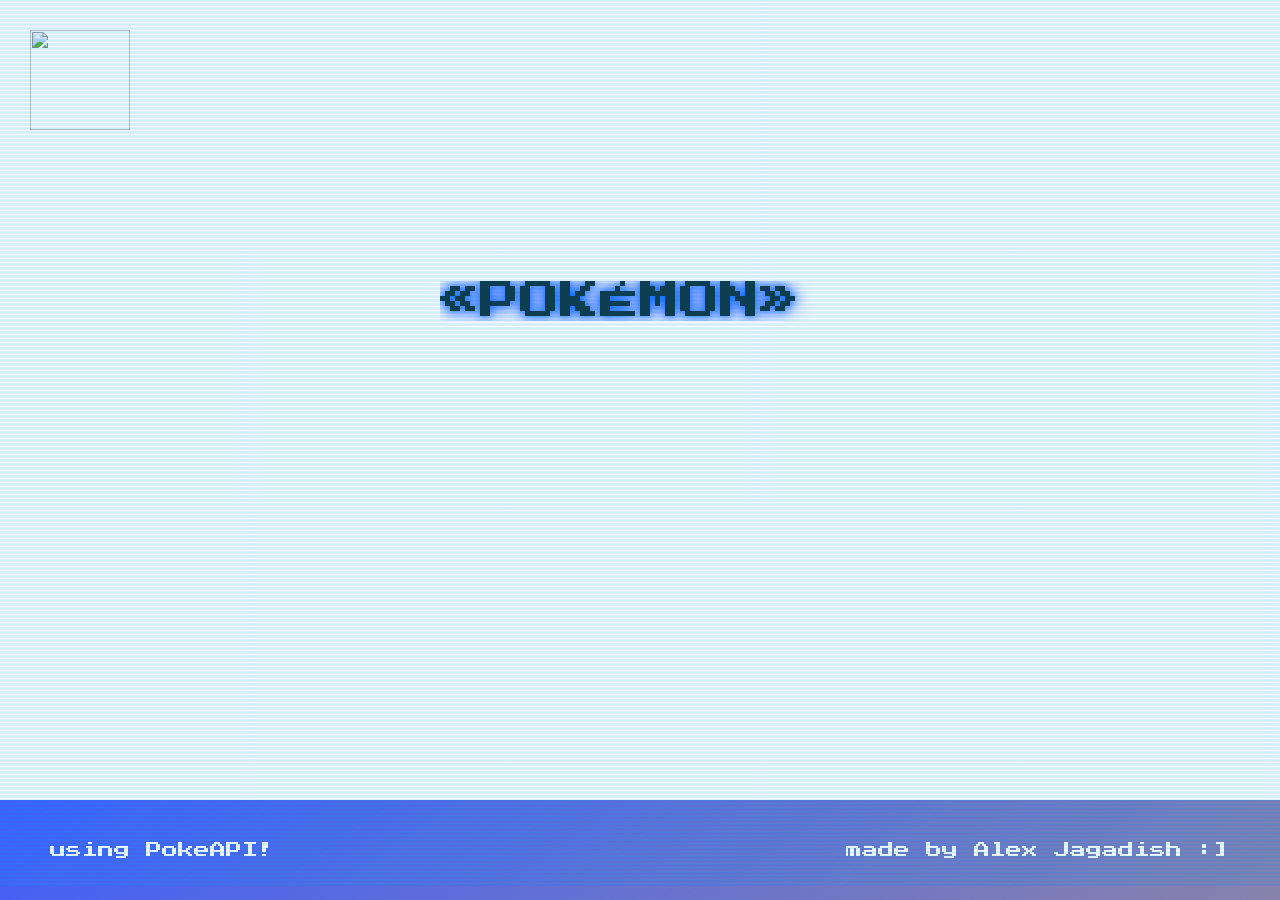
==== commit 4a6c095e: "Update index.html" ====
--- a/index.html
+++ b/index.html
@@ -6,8 +6,8 @@
      <meta charset="UTF-8">
      <meta name="viewport" content="width=device-width, initial-scale=1.0">
      <title>pokeapi project copy</title>
-     <link rel="stylesheet" href="wagh.css">
-     <script src="wagh.js" type="text/javascript"></script>
+     <link rel="stylesheet" href="style.css">
+     <script src="script.js" type="text/javascript"></script>
      <script src="https://kit.fontawesome.com/a95b8b142d.js" crossorigin="anonymous"></script>
 
 </head>
@@ -67,3 +67,4 @@
 </body>
 
 </html>
+
--- a/style.css
+++ b/style.css
@@ -0,0 +1,547 @@
+@import url('https://fonts.googleapis.com/css2?family=Press+Start+2P&display=swap');
+
+* {
+  font-family: 'Press Start 2P', system-ui;
+  font-weight: 400;
+  font-style: normal;
+  padding: 0;
+  margin: 0;
+  box-sizing: border-box;
+  max-width: 100%;
+}
+
+html {
+  scroll-behavior: smooth;
+}
+
+button {
+  cursor: pointer;
+}
+
+ul {
+  display: flex;
+}
+
+li {
+  list-style-type: none;
+}
+
+button {
+  background: transparent;
+  border: none;
+  animation: blink 5s infinite;
+}
+
+@keyframes blink {
+  0% {
+      opacity: 1;
+  }
+  50% {
+      opacity: 0.5;
+  }
+  100% {
+      opacity: 1;
+  }
+}
+
+.heading {
+  position: absolute;
+  background-color: transparent;
+  z-index: 6;
+  display: flex;
+  opacity: 1;
+  visibility: hidden;
+  left: 20%;
+}
+
+#landing {
+  height: 20px;
+  z-index: -10;
+}
+
+.heading.open {
+  max-height: 75px;
+  overflow: hidden;
+  display: flex;
+  opacity: 0.8;
+  visibility: visible;
+}
+
+.head-top {
+  font-size: 25px;
+  color: rgb(13, 25, 80);
+  text-shadow: 0 0 10px rgb(0, 110, 255), 0 0 20px rgb(0, 60, 255), 0 0 30px rgb(0, 60, 255);
+  left: 50%;
+}
+
+a:hover {
+  text-decoration: underline;
+  color: rgb(92, 62, 48);
+}
+
+.container {
+  padding: 8px 0;
+  width: 100%;
+}
+
+.row {
+  width: 100%;
+  margin: 0 auto;
+  padding: 0 8px;
+}
+
+header {
+  width: 100%;
+  height: auto;
+  display: flex;
+  flex-direction: row;
+  padding: 30px 30px 0px 30px;
+  justify-content: space-between;
+}
+
+.dex-logo {
+  width: 100px;
+  height: 100px;
+}
+
+.dex-title {
+  font-size: 50px;
+  color: darkblue;
+}
+
+body {
+  position: relative;
+  max-height: 100vh;
+}
+
+body:before {
+  position: fixed;
+  content: "";
+  inset: 0;
+  background: url('https://legends.pokemon.com/_next/image?url=%2Fimages%2Fpages%2Fstory-world%2Fpokemon%2Fpokemon-header-s-2x.jpg&w=3840&q=80') no-repeat;
+  background-size: 100% 100%;
+  opacity: 0.8;
+  z-index: -100;
+  /*top: 323px;*/
+}
+
+span { 
+  text-shadow: -0.06em 0 rgba(6, 56, 97, 0.2),  0.06em 0 rgba(6, 20, 68, 0.5); /* This creates the 3D effect, pretty easy, eh? */
+  letter-spacing: 0.08em; /* make sure the letters don't overlap */
+}
+
+.click {
+  transition: all 300ms ease;
+}
+
+.click:hover {
+  opacity: 0.7
+}
+
+.click:after {
+  opacity: 0.6;
+}
+
+.pkmn__header {
+  align-content: center;
+  justify-content: center;
+  font-size: 100px;
+  display: flex;
+}
+
+/*
+
+title
+
+credit for text and background effect!!!! https://codepen.io/nefejames/pen/azooaqw
+
+*/
+
+.matrix-container {
+  position: static;
+  display: flex;
+  justify-content: center;
+  align-items: top;
+  height: 50%;
+  z-index: 2; /* Ensure it stays above the rain effect */
+}
+
+.matrix__default {
+  padding-top: 7%;
+}
+
+.matrix__search {
+  bottom: 5%;
+  position: absolute;
+  visibility: visible;
+}
+
+input {
+  position: relative;
+  z-index: 2; /* Ensure it stays above the rain effect */
+  background: transparent;
+  border: none;
+  height: 150px;
+  width: 400px;
+  color: rgb(13, 61, 80);
+  font-size: 40px;
+  font-family: inherit;
+  text-shadow: 0 0 10px rgb(0, 110, 255), 0 0 20px rgb(0, 60, 255);
+  outline: none;
+}
+
+::placeholder {
+  color: rgb(13, 61, 80);
+}
+
+.input::before {
+  content: attr(data-text);
+  position: absolute;
+  top: 0;
+  left: 0;
+  width: 100%;
+  height: 100%;
+  animation: glitch 2s infinite;
+  clip-path: polygon(0 0, 100% 0, 100% 45%, 0 45%);
+  transform: translate(-2px, -2px);
+  color: rgb(55, 0, 255);
+  text-shadow: 0 0 5px rgb(0, 153, 255), 0 0 15px #0f0;
+}
+
+.rain {
+  position: absolute;
+  top: 0;
+  left: 0;
+  width: 100%;
+  height: 100%;
+  background: repeating-linear-gradient(
+    0deg,
+    rgba(0, 102, 255, 0.1) 0,
+    rgba(0, 162, 255, 0.2) 2px,
+    transparent 4px
+  );
+  animation: rain 10s linear infinite;
+  z-index: 1; /* Place it behind the text */
+  pointer-events: none;
+}
+
+/* Animation for the rain effect */
+@keyframes rain {
+  0% {
+    transform: translateY(-100%);
+  }
+  100% {
+    transform: translateY(100%);
+  }
+}
+
+/* Glitch effect for the text */
+@keyframes glitch {
+  0%, 100% {
+    clip-path: polygon(0 0, 100% 0, 100% 45%, 0 45%);
+    transform: translate(0);
+  }
+  33% {
+    clip-path: polygon(0 0, 100% 0, 100% 15%, 0 15%);
+    transform: translate(-5px, -5px);
+  }
+  66% {
+    clip-path: polygon(0 85%, 100% 85%, 100% 100%, 0 100%);
+    transform: translate(5px, 5px);
+  }
+}
+
+/*
+
+dex
+
+*/
+
+/*code: https://codepen.io/hqdrone/pen/poyWNqX  */
+
+.dex-entry {
+  display: flex;
+  flex-direction: row;
+}
+
+#dex-left {
+  width: 52%;
+  height: 100%;
+  display: flex;
+  justify-self: left;
+  padding-left: 100px;
+  z-index: 0;
+  flex-direction: row;
+}
+
+.perspective, .results {
+  padding: 100px 5px;
+  width: 100%;
+  height: 80vh;
+}
+
+.perspective__flex {
+  display: flex;
+  height: 100%;
+  width: 100%;
+}
+
+.perspective__col {
+  z-index: 0;
+  width: 100%;
+  padding: 0 15px;
+}
+
+.perspective__item, .perspective__top, .result {
+  padding: 25px;
+  transition: all 0.6s ease;
+  border-radius: 25px;
+  background: linear-gradient(325deg, rgba(63, 94, 251, 0.5) 0%, rgba(18, 5, 88, 0.5) 100%);
+  color: white;
+}
+
+.perspective__top {
+  background: linear-gradient(325deg, rgba(18, 5, 88, 0.5) 0%, rgba(63, 94, 251, 0.5) 100%);
+}
+
+.perspective__icon {
+  display: block;
+  margin: 0 auto 30px;
+  width: 70%;
+  height: auto;
+  overflow: hidden;
+  transition: all 0.6s ease;
+  object-fit: contain;
+}
+.perspective__icon img {
+  display: block;
+  width: 100%;
+  height: 100%;
+  -o-object-fit: cover;
+  object-fit: cover;
+  -o-object-position: center;
+  object-position: center;
+}
+
+.perspective__flex .perspective__item {
+  transform: perspective(700px) rotateY(25deg) scale(0.9) rotateX(100deg);
+  opacity: 0.5;
+}
+
+.perspective__flex .perspective__col .perspective__item {
+  transform: perspective(750px) rotateY(7.5deg) translateY(-50px) rotateX(10deg) scale(1);
+  opacity: 1;
+}
+
+.perspective__flex .perspective__top {
+  transform: perspective(800px) rotateY(-5deg) scale(0.9) rotateX(100deg);
+  opacity: 0.5
+}
+
+.perspective__flex .perspective__col .perspective__top {
+  transform: perspective(800px) rotateY(-2deg) translateY(25px) rotateX(5deg) scale(1);
+  opacity: 1;
+}
+
+/*
+
+dex-right
+
+*/
+
+#dex-right {
+  width: 40%;
+  height: 100%;
+  display: flex;
+  justify-self: right;
+  padding-right: 50px;
+  z-index: 0;
+  flex-direction: row;
+}
+
+.stats-header {
+  display: flex;
+  flex-direction: row;
+  justify-content: space-around;
+  align-items: center;
+}
+
+.stats-type {
+  height: auto;
+  object-fit: contain;
+  padding: 10px;
+  display: flex;
+  flex-direction: row;
+  justify-content: space-evenly;
+}
+
+.pkmn-type {
+  width: 80px;
+}
+
+.pkmn-species {
+  font-size: 50px;
+}
+
+.stats-id {
+  display: flex;
+  flex-direction: row;
+  justify-content: space-between;
+  width: 100%;
+  padding: 5% 10% 0px 10%;
+}
+
+.stats-region, .stats-num p {
+  font-size: 15px;
+  padding-top: 10px;
+}
+
+.stats-num p {
+  font-style: italic;
+  align-content: bottom;
+}
+
+.perspective__order {
+  display: flex;
+  flex-direction: column;
+  padding-top: 25px;
+  justify-content: space-between;
+  width: 90%;
+  padding-left: 5%;
+}
+
+.arrows, .names {
+  display: flex;
+  flex-direction: row;
+  justify-content: space-between;
+}
+
+.arrows {
+  font-size: 20px;
+}
+
+.names p {
+  font-size: 18px;
+  font-style: italic;
+}
+
+.arrow-before {
+  animation: slide-left 5s infinite;
+}
+
+.arrow-after {
+  animation: slide-right 5s infinite;
+}
+
+@keyframes slide-left {
+  0% {
+    transform: translateX(10px);
+  }
+  50% {
+    transform: translateX(-10px);
+  }
+  100% {
+    transform: translateX(10px);
+  }
+}
+
+@keyframes slide-right {
+  0% {
+    transform: translateX(-10px);
+  }
+  50% {
+    transform: translateX(10px);
+  }
+  100% {
+    transform: translateX(-10px);
+  }
+}
+
+/*
+
+results
+
+*/
+
+#dex-results {
+  width: 100%;
+  height: 100%;
+  display: flex;
+  justify-self: center;
+  z-index: 0;
+  flex-direction: column;
+}
+
+.results {
+  flex-direction: row;
+  padding-left: 10%;
+  display: flex;
+  width: calc(100% - 10%);
+}
+
+.result {
+  display: flex;
+  flex-direction: column;
+  justify-content: space-around;
+  align-items: center;
+  width: calc(100%/3);
+  height: 60%;
+  transform: perspective(800px) rotateY(5deg) translateY(-50px) rotateX(5deg) scale(0.9);
+}
+
+.result:hover {
+  transform: scale(1.1);
+}
+
+.result-info {
+  display: flex;
+  flex-direction: column;
+  justify-content: center;
+  align-items: center;
+  align-content: center;
+}
+
+.result-type {
+  width: 75px;
+  height: auto;
+  margin-top: -50px;
+}
+
+.result-species {
+  font-size: 50px;
+  padding: 10px 0px;
+}
+
+.result-id p {
+  font-size: 15px;
+  font-style: italic;
+}
+
+.result-sprite, .result-sprite img {
+  height: 200px;
+  width: auto;
+}
+
+/*
+
+footer
+
+*/
+
+footer {
+  bottom: 0px;
+  position: fixed;
+  height: 100px;
+  align-items: center;
+  align-content: center;
+  background: linear-gradient(325deg, rgba(18, 5, 88, 0.5) 0%, rgba(63, 94, 251, 1) 100%);
+  width: 100%;
+  display: flex;
+  flex-direction: row;
+  justify-content: space-between;
+}
+
+footer p {
+  margin: 0px 50px;
+  color: white;
+}
